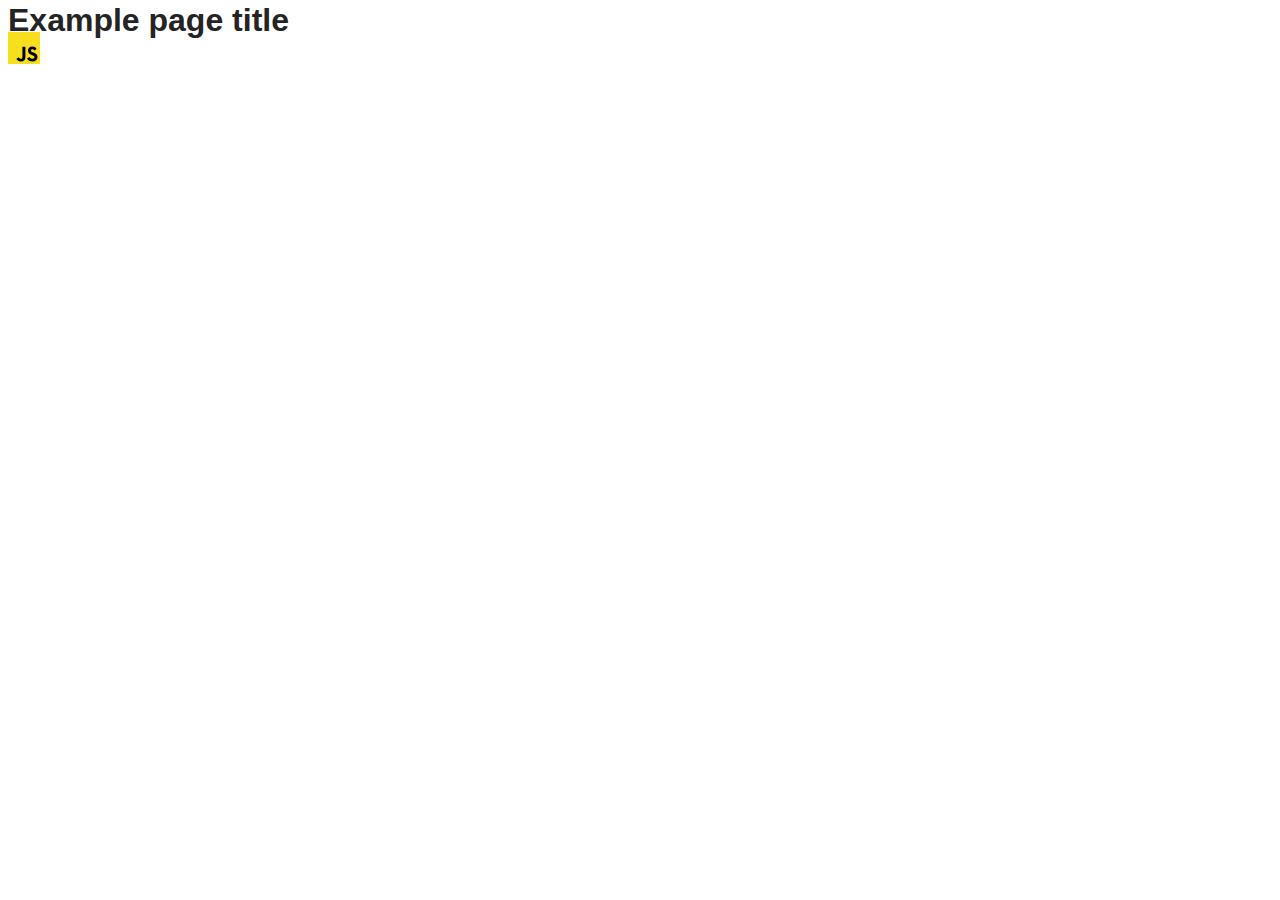
==== src/index.html @ 22b9a49e "Initial commit" ====
<!DOCTYPE html>
<html lang="en">
  <head>
    <meta charset="UTF-8" />
    <link rel="icon" type="image/svg+xml" href="/favicon.svg" />
    <meta name="viewport" content="width=device-width, initial-scale=1.0" />
    <title>Vanilla App Template</title>
    <link rel="stylesheet" href="./css/styles.css" />
  </head>
  <body>
    <load ="partials/header.html" />

    <section>
      <h1>Example page title</h1>
      <!-- Path to images as from index.html file -->
      <img src="./img/javascript.svg" alt="" />
    </section>

    <!-- Loads the specified .html file -->
    <load ="partials/vite-promo.html" />

    <script type="module" src="./main.js"></script>
  </body>
</html>
---- src/css/styles.css ----
/**
  |============================
  | include css partials with
  | default @import url()
  |============================
*/
@import url('./reset.css');
@import url('./vite-promo.css');
@import url('./header.css');

:root {
  font-family: Inter, Avenir, Helvetica, Arial, sans-serif;
  font-size: 16px;
  line-height: 24px;
  font-weight: 400;

  color: #242424;
  background-color: rgba(255, 255, 255, 0.87);

  font-synthesis: none;
  text-rendering: optimizeLegibility;
  -webkit-font-smoothing: antialiased;
  -moz-osx-font-smoothing: grayscale;
  -webkit-text-size-adjust: 100%;
}
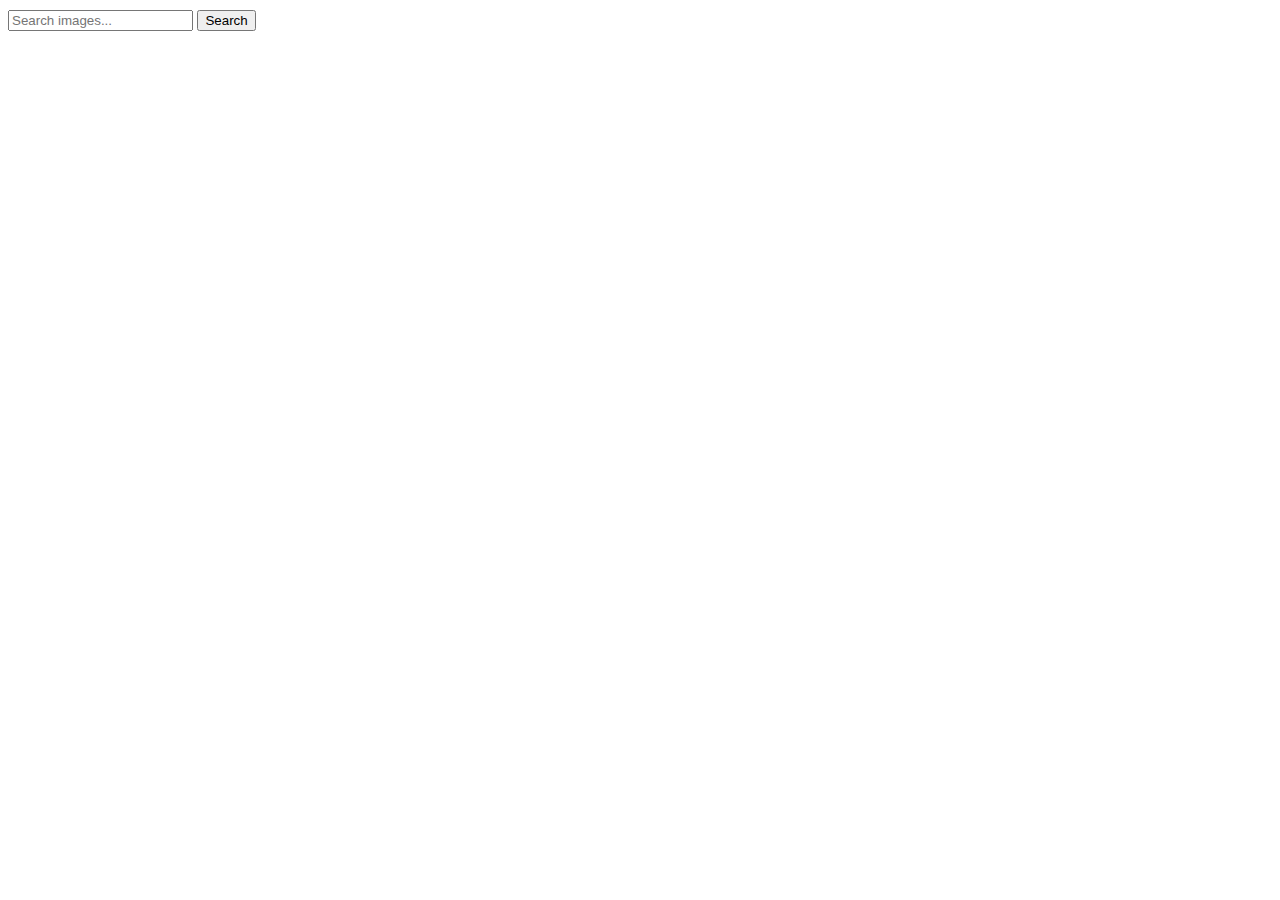
==== commit ee5465c7: "hw 11 - js" ====
--- a/src/index.html
+++ b/src/index.html
@@ -4,20 +4,20 @@
     <meta charset="UTF-8" />
     <link rel="icon" type="image/svg+xml" href="/favicon.svg" />
     <meta name="viewport" content="width=device-width, initial-scale=1.0" />
-    <title>Vanilla App Template</title>
+    <title>goit-js-hw-11</title>
     <link rel="stylesheet" href="./css/styles.css" />
   </head>
   <body>
-    <load ="partials/header.html" />
-
-    <section>
-      <h1>Example page title</h1>
-      <!-- Path to images as from index.html file -->
-      <img src="./img/javascript.svg" alt="" />
-    </section>
-
-    <!-- Loads the specified .html file -->
-    <load ="partials/vite-promo.html" />
+    <form class="search-form">
+      <input
+        type="text"
+        name="search-form-input"
+        autocomplete="off"
+        placeholder="Search images..."
+        required
+      />
+      <button type="submit" class="search-btn">Search</button>
+    </form>
 
     <script type="module" src="./main.js"></script>
   </body>
--- a/src/css/styles.css
+++ b/src/css/styles.css
@@ -5,8 +5,7 @@
   |============================
 */
 @import url('./reset.css');
-@import url('./vite-promo.css');
-@import url('./header.css');
+@import url('./pixabay-api.css');
 
 :root {
   font-family: Inter, Avenir, Helvetica, Arial, sans-serif;
